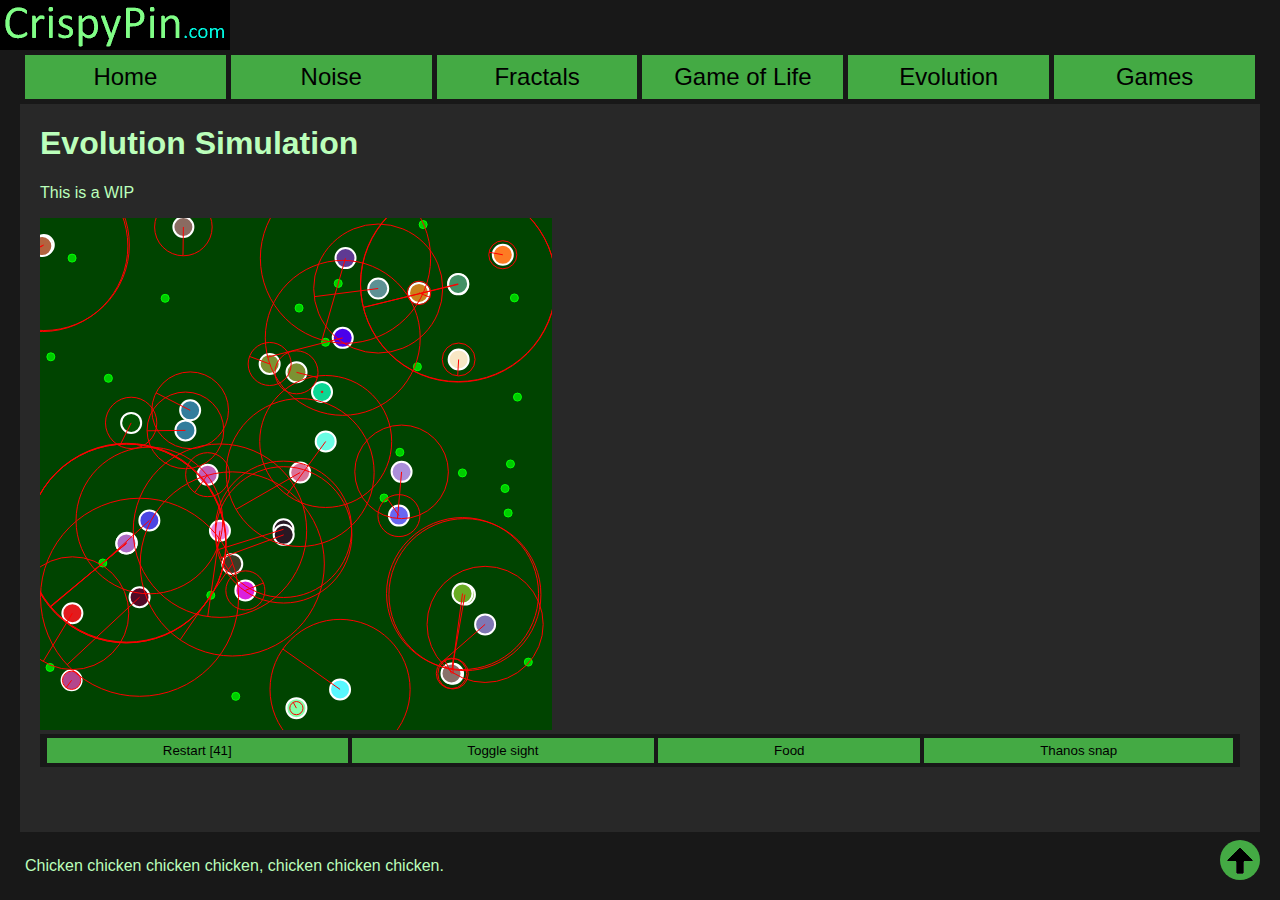
==== evolution/index.html @ cc384601 "move all pages to separate folders" ====
<!DOCTYPE html>
<html lang="en">
<head>
    <meta charset="UTF-8">
    <meta name="viewport" content="width=device-width, initial-scale=1.0">
    <title>Genetic Evolution - CrispyPin.com</title>
    <link rel="stylesheet" href="../style.css">
</head>
<body>
    <header>
        <a href=".." id="logo"><img src="../logo.png" alt=""></a>
    </header>
    <nav>
        <ul>
            <li><a href="..">Home</a></li>
            <li><a href="../noise">Noise</a></li>
            <li><a href="../fractals">Fractals</a></li>
            <li><a href="../game-of-life">Game of Life</a></li>
            <li><a href="../evolution">Evolution</a></li>
            <li><a href="https://crispypin.itch.io/">Games</a></li>
        </ul>
    </nav>
    <main>
        <h1>Evolution Simulation</h1>
        <p>This is a WIP</p>
        <div id="evolution">
            <canvas></canvas>
            <div class="controlbar">
                <button type="button" onclick="evolution.restart()">Restart</button>
                <button type="button" onclick="evolution.drawSight= !evolution.drawSight">Toggle sight</button>
                <button type="button" onclick="evolution.spawnFood(16)">Food</button>
                <button type="button" onclick="evolution.snap()">Thanos snap</button>
            </div>
        </div>
        <script src="evolution.js"></script>
    </main>
    <footer>Chicken chicken chicken chicken, chicken chicken chicken.</footer>
    <div class="scrollback" onclick="window.scrollTo(0,0)"></div>
</body>
</html>
---- style.css ----
body {
    --main-item-color: #4a4;
    --main-item-color-hover: #4af;
    --main-item-color-active: #46c;
    --main-item-color-disabled: #8b8;

    --main-bg: #181818;
    --main-page-bg: #282828;

    --main-color: #bfb;
}


body {
    font-family: Arial, "Helvetica Neue", Helvetica, sans-serif;
    background-color: var(--main-bg);
    color: var(--main-color);

    display: grid;
    grid-template-rows: 50px auto 1fr auto;

    grid-template-columns: 20px 1fr 20px;
    
    margin: 0;
    min-height: 100vh;

}

nav {
    grid-column: 1 / -1;
}

nav ul {
    list-style-type: none;
    margin: 0;
    padding: 0;
    display: grid;
    padding: 5px 25px;
    grid-gap: 5px;
    grid-template-columns: repeat(auto-fill, minmax(175px, auto));
}

nav ul li {
    background-color: var(--main-item-color);
    padding: 8px;
}

nav ul li:hover {
    background-color: var(--main-item-color-hover);
}

nav ul li:active {
    background-color: var(--main-item-color-active);
}

nav ul li a {
    font-size: 24px;
    color: #000;
    text-decoration: none;
    display: block;
    text-align: center;
}

header {
    grid-column: 1 / -1;
    background-color: var(--main-bg);
    padding: 0;
}

header h1 {
    font-size: 40px;
    margin: 0;
}

footer {
    grid-column: 1 / -1;
    margin: 25px;
}

main {
    padding: 0 20px;
    grid-column: 2 / -2;
    background-color: var(--main-page-bg);
}

.visual {
    margin: 20px;
    width: min-content;
    background-color: #000;
}

.controlbar {
    background-color: var(--main-bg);
    padding: 2px 5px;
    height: max-content;
    display: flex;
    
    justify-content: space-evenly;
    align-content: stretch;
    flex-wrap: wrap;
}

.controlbar button, .controlbar input{
    background-color: var(--main-item-color);
    padding: 4px 6px;
    height: 25px;
    border: 1px solid #000;
    border: 0;
    cursor: pointer;
    
    flex-grow: 1;
    margin: 2px;
}

.controlbar button:hover, .controlbar input:hover {
    background-color: var(--main-item-color-hover);
}

.controlbar button:active {
    background-color: var(--main-item-color-active);
}

.controlbar button:disabled {
    background-color: var(--main-item-color-disabled);
    text-decoration: line-through;
    color: #000;
    cursor: default;
}

.controlbar .slider {
    -webkit-appearance: none;
    -moz-appearance: none;
    outline: none;
    border-radius: 0;
    height: 25px;
    padding: 0;
    margin: 2px;
    cursor: pointer;
}

.controlbar .slider::-webkit-slider-thumb {
    -webkit-appearance: none;
    appearance: none;
    border-radius: 1px;
    width: 25px;
    height: 25px;
    background-color: var(--main-item-color-active);
    margin: 0;
    border-radius: 0;
    border: 1px solid #000;
}


.controlbar .slider::-moz-range-thumb {
    /*TODO make this look the same as on chrome*/
    -moz-appearance: none;
    width: 25px;
    height: 100%;
    background-color: var(--main-item-color-active);
    margin: 0;
    padding: 0;
    border-radius: 0;
    border: 1px solid #000;
}

.controlbar label {
    background-color: var(--main-bg);
    color: #fb8;
    margin: 2px;
    font-family: 'Consolas', 'Courier New', Courier, monospace;
}

.controlbar .play-button {
    flex-basis: 35%;
}

.scrollback {
    position: fixed;
    right: 20px;
    bottom: 20px;
    width: 40px;
    height: 40px;
    border-radius: 50%;
    background-color: var(--main-item-color);
    background-image: url("uparrow.png");
    cursor: pointer;
}

.scrollback:hover {
    background-color: var(--main-item-color-hover);
}

.scrollback:active {
    background-color: var(--main-item-color-active);
}
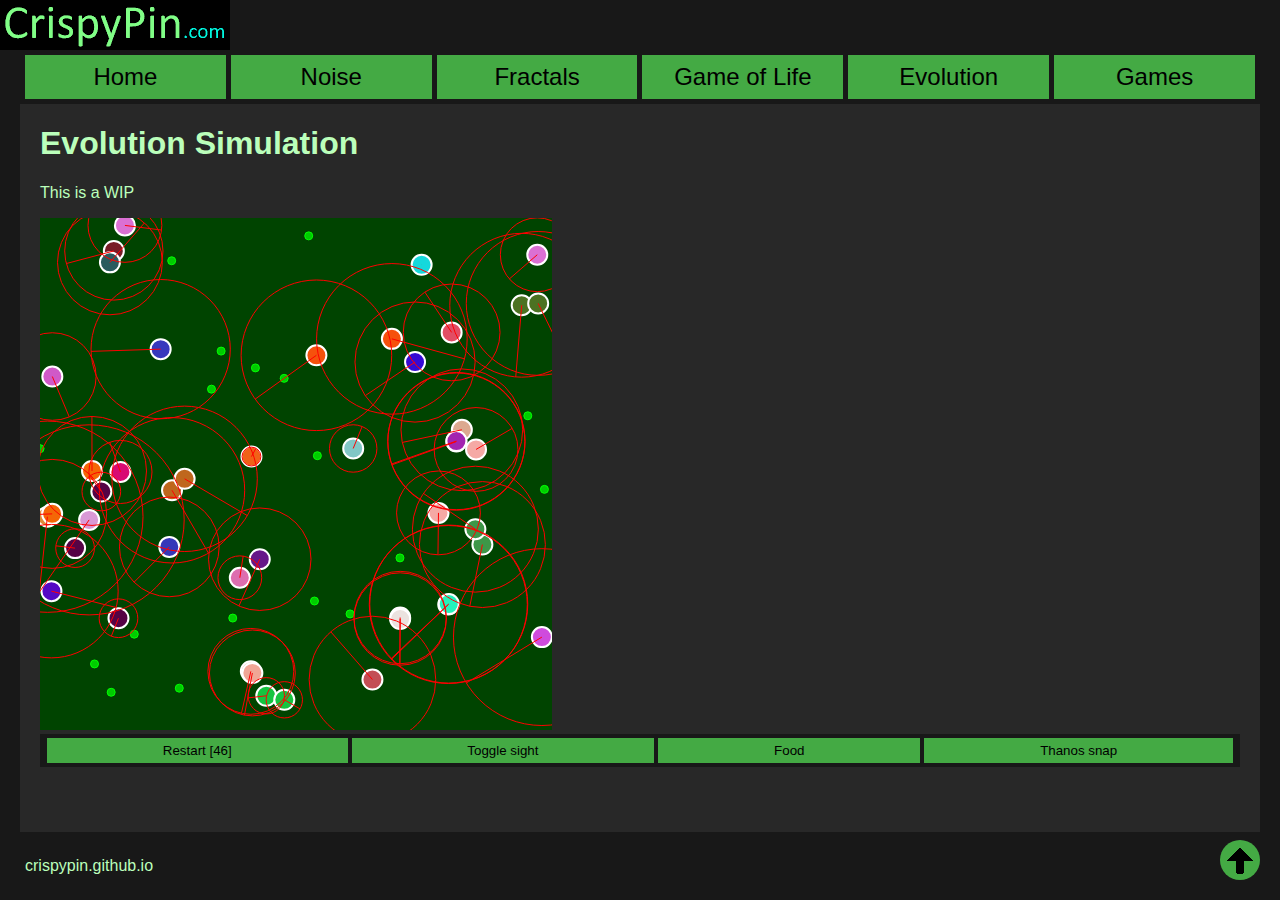
==== commit 80cd045f: "last minute as usual" ====
--- a/evolution/index.html
+++ b/evolution/index.html
@@ -34,7 +34,7 @@
         </div>
         <script src="evolution.js"></script>
     </main>
-    <footer>Chicken chicken chicken chicken, chicken chicken chicken.</footer>
+    <footer>crispypin.github.io</footer>
     <div class="scrollback" onclick="window.scrollTo(0,0)"></div>
 </body>
 </html>--- a/style.css
+++ b/style.css
@@ -33,7 +33,6 @@
 nav ul {
     list-style-type: none;
     margin: 0;
-    padding: 0;
     display: grid;
     padding: 5px 25px;
     grid-gap: 5px;
@@ -193,3 +192,7 @@
 .scrollback:active {
     background-color: var(--main-item-color-active);
 }
+
+.img-right {
+    float: right;
+}